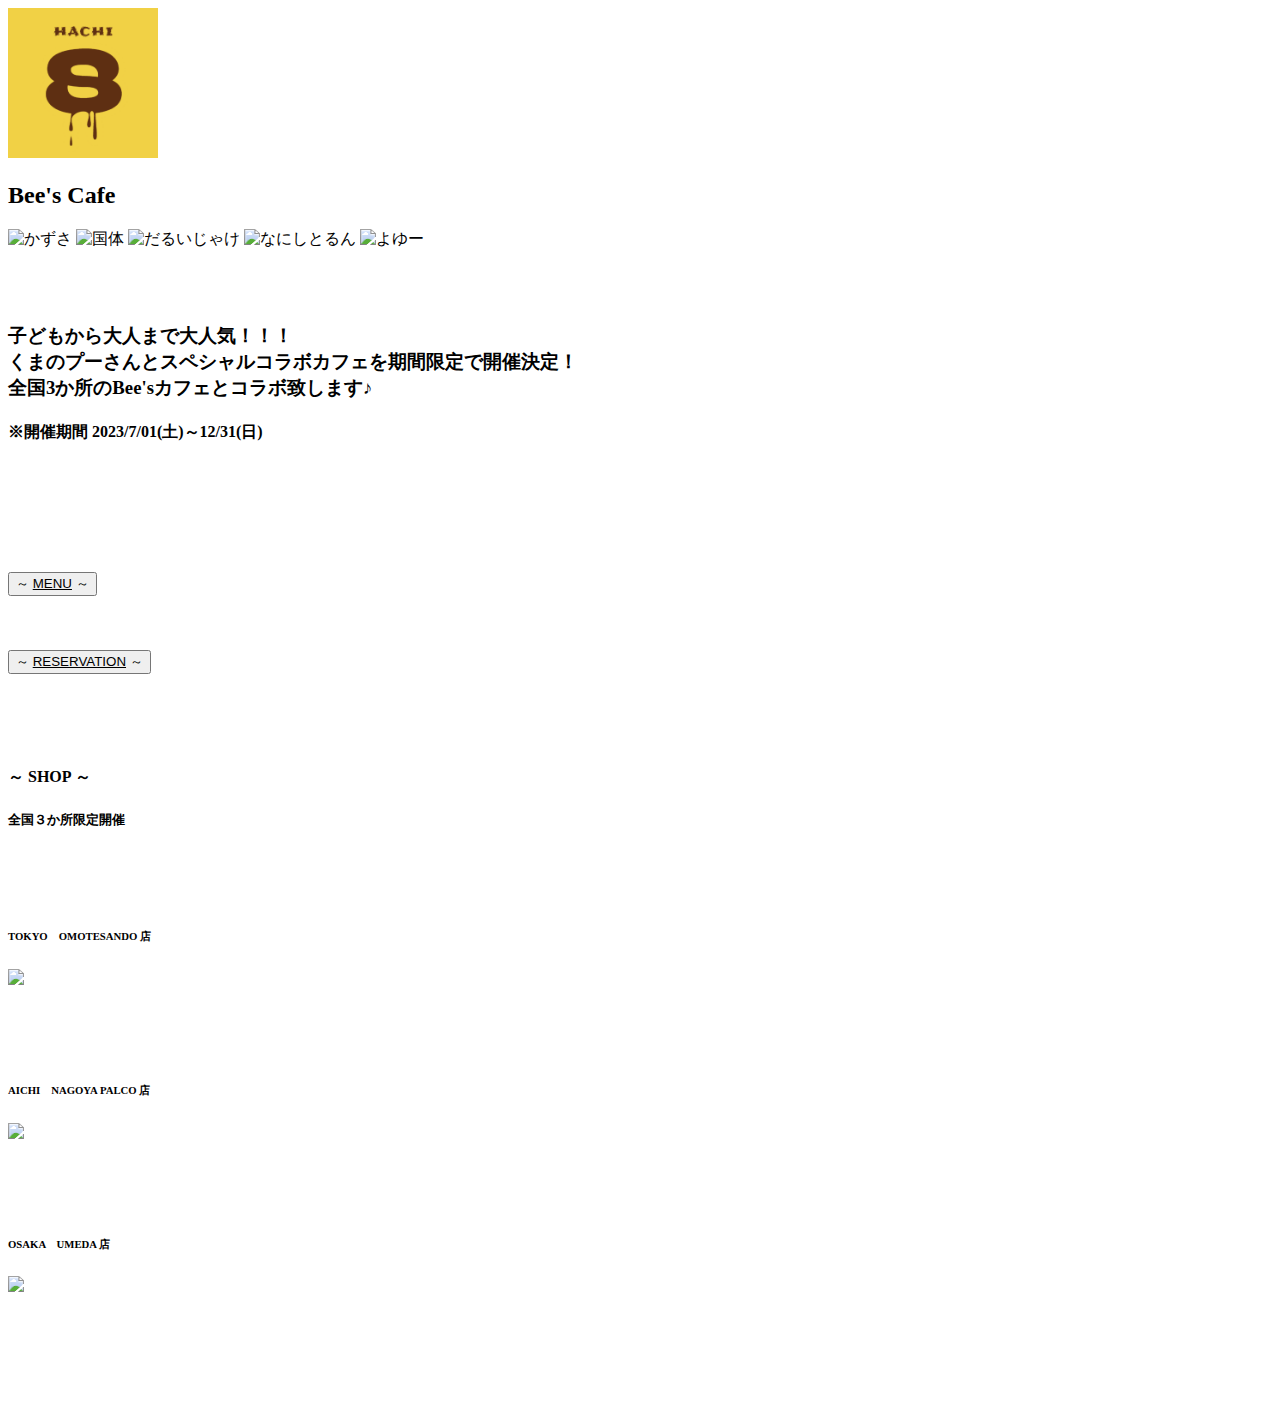
==== index.html @ 1b4a3a48 "Create index.html" ====
<!DOCTYPE html>
<html lang="ja">
<head>
<meta charset="utf-8">
<title>Bee's Cafe</title>

<link rel="stylesheet" type="text/css" href="https://coco-factory.jp/ugokuweb/wp-content/themes/ugokuweb/data/reset.css">
<link rel="stylesheet" type="text/css" href="https://cdn.jsdelivr.net/npm/slick-carousel@1.8.1/slick/slick.css">
<link rel="stylesheet" type="text/css" href="https://coco-factory.jp/ugokuweb/wp-content/themes/ugokuweb/data/6-1-8/css/6-1-8.css">

<a href=" " id = "hachi"><img src = "[data-uri]" width="150" height="150"></a>
<link rel="stylesheet" href="main.css">
<script src="main.js"></script>


</head>

<body>

<h2 id = "title">Bee's Cafe</h2>

<div class="slide"id="making">
  
  <img src="https://prtimes.jp/i/12194/333/resize/d12194-333-960946-0.jpg" alt="かずさ">
  <img src="https://www.yurindo.co.jp/storystory/wp-content/uploads/sites/60/2020/10/key-honeyfair.jpg" alt="国体">
  <img src="https://www.yurindo.co.jp/storystory/wp-content/uploads/sites/60/2020/10/2020pooh-grandmenu.jpg" alt="だるいじゃけ">
  <img src="https://prtimes.jp/i/12194/333/resize/d12194-333-950341-20.jpg" alt="なにしとるん">
  <img src="https://prtimes.jp/i/12194/333/resize/d12194-333-518982-21.jpg" alt="よゆー">
 
</div></ul> 
<br><br><br>
<h3 id = "bunnsyou">子どもから大人まで大人気！！！ <br>
  くまのプーさんとスペシャルコラボカフェを期間限定で開催決定！<br>
全国3か所のBee'sカフェとコラボ致します♪<br></h3>
<h4 id = "syousai">※開催期間 2023/7/01(土)～12/31(日)</h4>
<br>

<br><br> <br> <br> <br>
<div class = "menu"><a href="">
  <a href="file:///c%3A/Users/1602484/Desktop/DIG/%E3%83%A1%E3%83%8B%E3%83%A5%E3%83%BC%E3%83%9A%E3%83%BC%E3%82%B8/menu.html#">
    <button type="button" id ="tobuyo">～ <u>MENU</u> ～</button></a></div>
  <br><br><br>
  <div class ="menu"><a href="">
    <a href="file:///c%3A/Users/1602484/Desktop/DIG/%E3%82%B3%E3%83%A9%E3%83%9C%E3%82%AB%E3%83%95%E3%82%A7/index.html">
  <button type="button" id="yoyaku">～ <u>RESERVATION</u> ～</button></a></div>
<br><br><br><br>
<h4 class = "rocation">～ SHOP ～</h4>
  <h5 id="setumei">全国３か所限定開催</h5>
<br><br><br>
<h6 id="tokyo">TOKYO　OMOTESANDO 店</h6>
<p id="omotesando"><img src="https://www.sho-design.net/wp-content/uploads/2022/01/fruta-and-10-728x485.jpg"></p>
</a><br><br><br>
<h6 id="aichi">AICHI　NAGOYA PALCO 店</h6>
<p id="palco"><img src="https://ddgmybook-attachments.s3-ap-northeast-1.amazonaws.com/production/shop_previews/1184/140b5ce14f028534/original/3574_1_93852593.jpg?1551176293"></p>
<br><br> <br>
<h6 id="osaka">OSAKA　UMEDA 店</h6>
<p id="umeda"><img src="https://taptrip.jp/system/App/Blog/thumbnails/000/014/990/large/2e3d889d39e7c78a423d95c3e488ce21.jpg"></p>
<br><br><br><br><br>
</div>




</body>
</html>
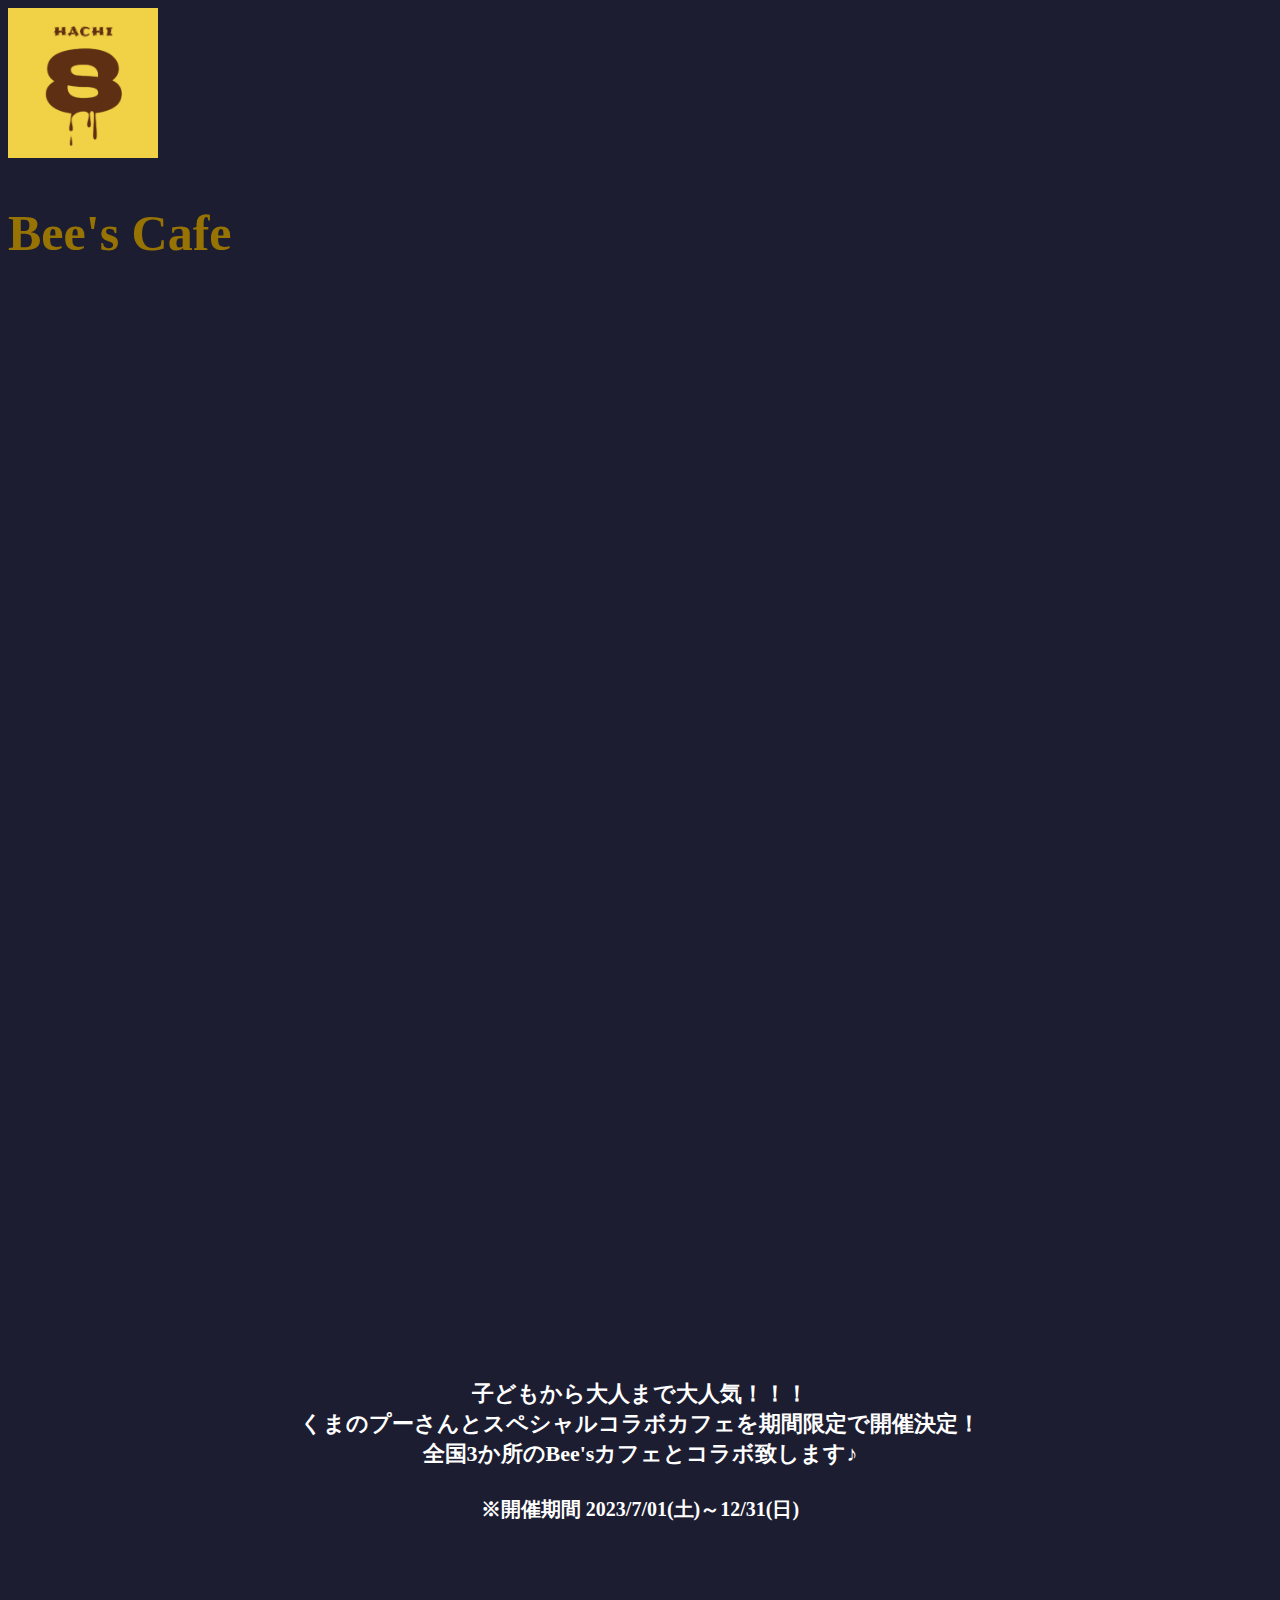
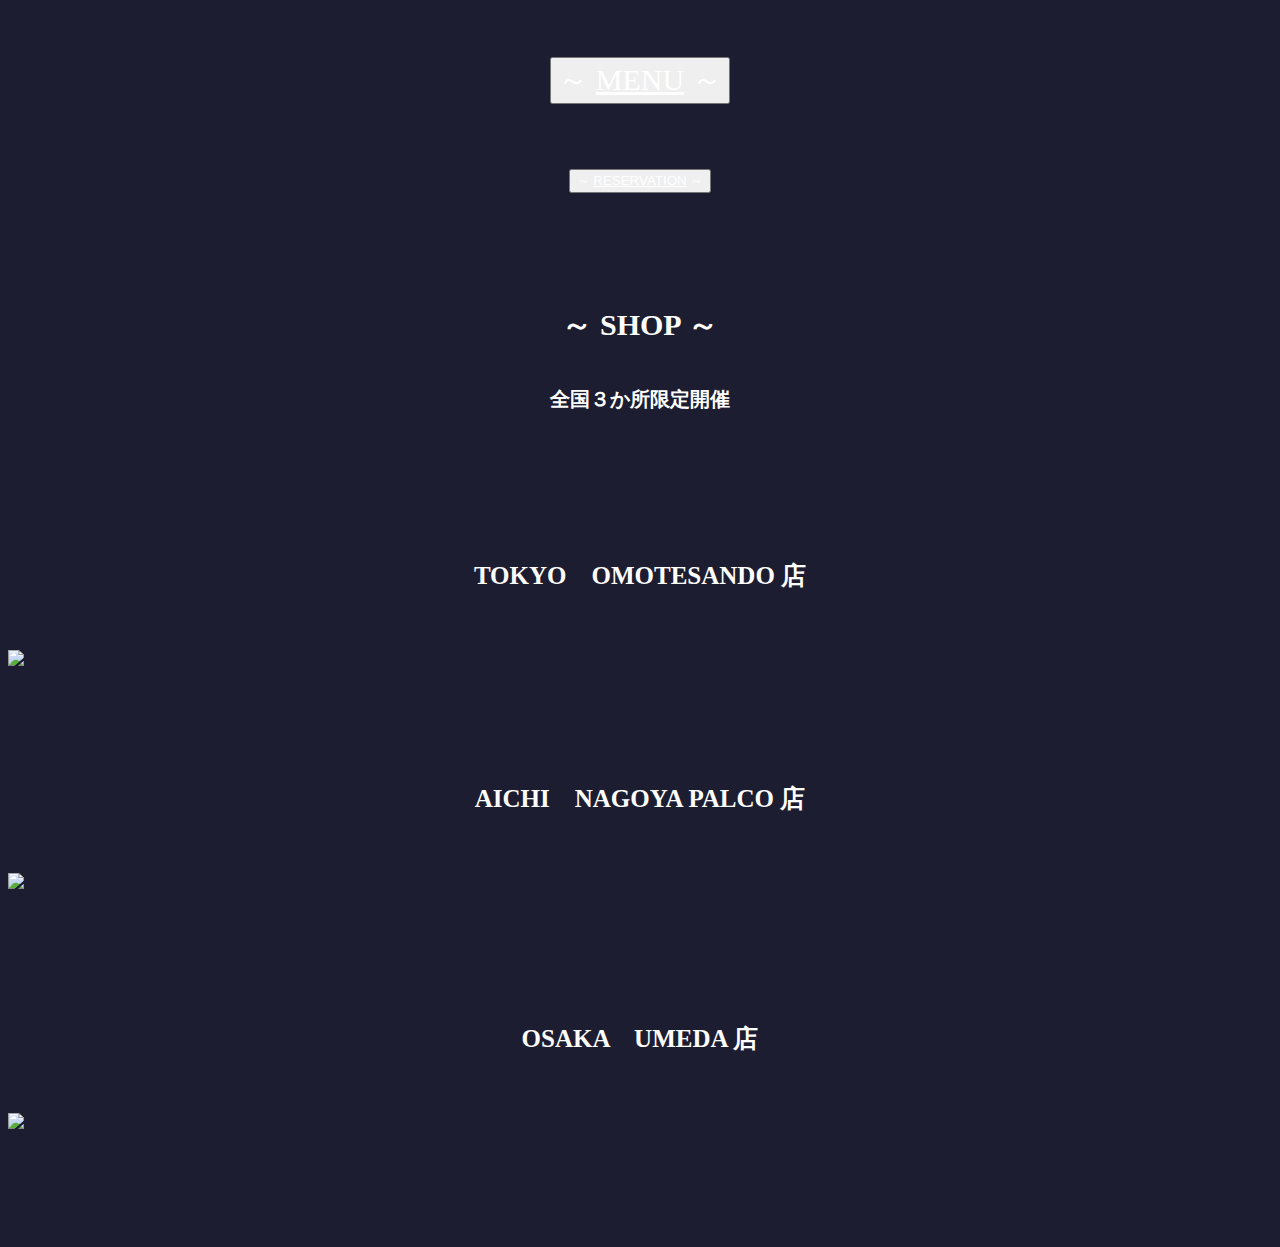
==== commit 5c30b6a7: "Update index.html" ====
--- a/index.html
+++ b/index.html
@@ -37,11 +37,11 @@
 
 <br><br> <br> <br> <br>
 <div class = "menu"><a href="">
-  <a href="file:///c%3A/Users/1602484/Desktop/DIG/%E3%83%A1%E3%83%8B%E3%83%A5%E3%83%BC%E3%83%9A%E3%83%BC%E3%82%B8/menu.html#">
+  <a href="https://eko-nakamura.github.io/eight/menu">
     <button type="button" id ="tobuyo">～ <u>MENU</u> ～</button></a></div>
   <br><br><br>
   <div class ="menu"><a href="">
-    <a href="file:///c%3A/Users/1602484/Desktop/DIG/%E3%82%B3%E3%83%A9%E3%83%9C%E3%82%AB%E3%83%95%E3%82%A7/index.html">
+    <a href="https://eko-nakamura.github.io/eight/yoyaku">
   <button type="button" id="yoyaku">～ <u>RESERVATION</u> ～</button></a></div>
 <br><br><br><br>
 <h4 class = "rocation">～ SHOP ～</h4>
--- a/main.css
+++ b/main.css
@@ -0,0 +1,122 @@
+body{
+    background-color: #1d1d31;
+}
+.slide {
+  position   : relative;
+  overflow   : hidden;
+                    /* 画像のサイズに合わせて変更ください */
+  width      : 1600px;
+  height     : 1000px;
+  margin     : auto;      /* サンプルは中央寄せの背景：白 */
+  background :#1d1d31;
+}
+ 
+ /*=== 画像の設定 ======================================= */
+.slide img {
+  display    : block;
+  position   : absolute;
+                      /* 画像のサイズを表示エリアに合せる */
+  width      : inherit;
+  height     : inherit;
+  left       : 100%;
+  animation  : slideAnime 15s ease infinite;
+}
+ 
+ /*=== スライドのアニメーションを段差で開始する ========= */
+.slide img:nth-of-type(1) { animation-delay: 0s }
+.slide img:nth-of-type(2) { animation-delay: 3s }
+.slide img:nth-of-type(3) { animation-delay: 6s }
+.slide img:nth-of-type(4) { animation-delay: 9s }
+.slide img:nth-of-type(5) { animation-delay: 12s }
+
+
+@keyframes slideAnime{
+    0% { left: 100%  }
+    2% { left: 0     }
+   18% { left: 0     }
+   20% { left: -100% }
+  100% { left: -100% }
+ }
+
+#title {
+    font-size: 50px;
+    color:rgb(150, 115, 3);
+    font-family: serif;
+}
+
+.menu {
+  color: white;
+  text-align: center;
+  font-size: 30px;
+  font-family: serif;
+}
+
+#tobuyo {
+  color: white;
+  font-size: 30px;
+  font-family: serif;
+
+}
+
+#menu {
+  text-align: center;
+  color: white;
+}
+
+#bunnsyou {
+  text-align: center;
+  font-size: 22px;
+  color: white;
+  font-family: serif;
+}
+
+#syousai {
+  font-size: 20px;
+  text-align: center;
+  color: white;
+  font-family: serif;
+}
+
+#yoyaku {
+  color: white;
+}
+
+
+.rocation{
+  color: white;
+  font-size: 30px;
+  font-family: serif;
+  text-align: center;
+}
+
+#omotesando{
+  margin: auto;
+}
+
+#setumei {
+ font-size: 20px;
+  color: white;
+  font-family: serif;
+  text-align: center;
+}
+
+#tokyo {
+  font-size: 25px;
+  color: white;
+  font-family: serif;
+  text-align: center;
+}
+
+#aichi {
+  font-size: 25px;
+  color: white;
+  font-family: serif;
+  text-align: center;
+}
+
+#osaka{
+  font-size: 25px;
+  color: white;
+  font-family: serif;
+  text-align: center;
+}
